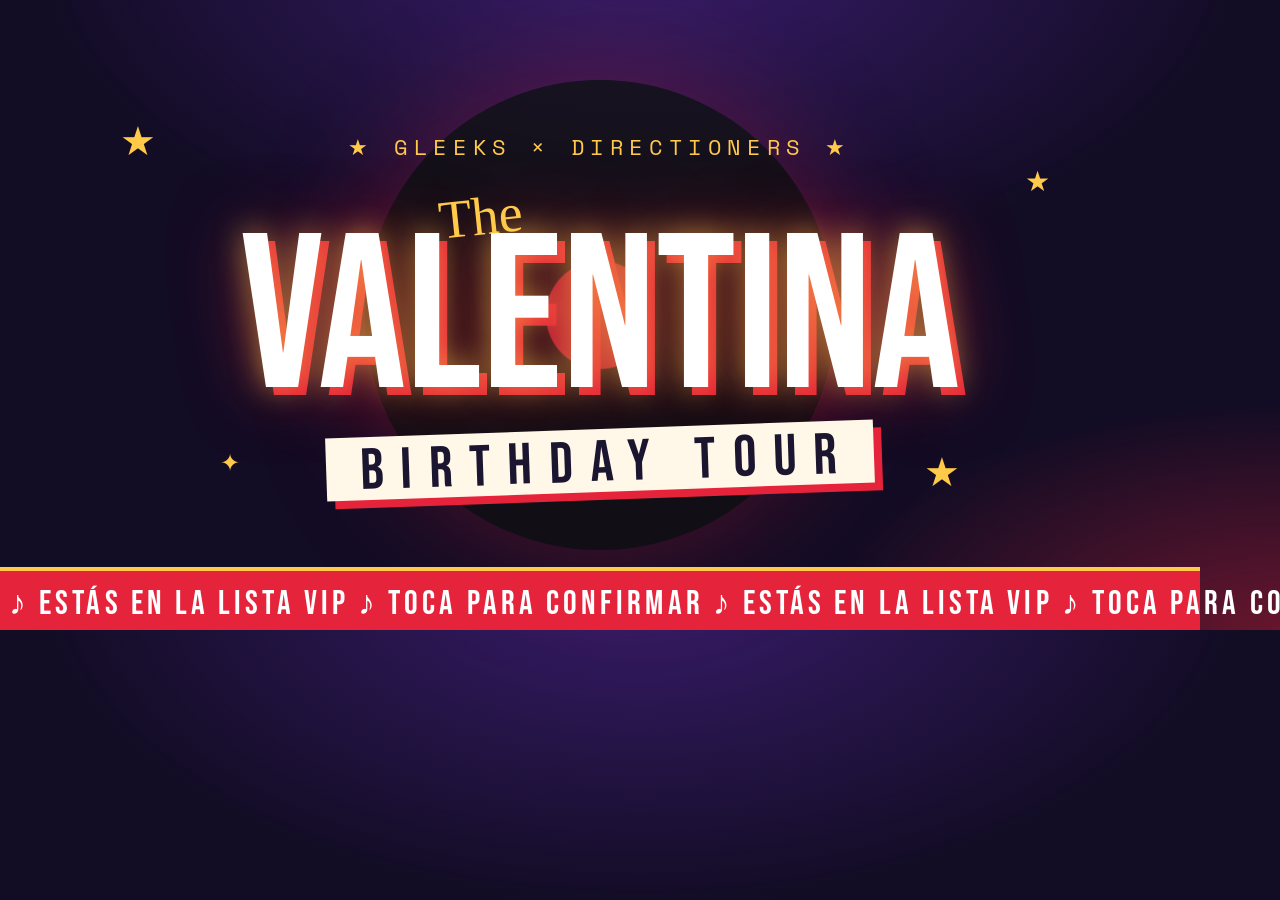
==== tools/og-image.html @ bfd36ed5 "Invitación web de cumpleaños temática Glee × One Direction - Página mobile-first: hero con vinilo y " ====
<!doctype html>
<!-- Plantilla de la imagen que se ve al compartir el link por WhatsApp.
     Regenerar: node tools/make-og.js  (lee el nombre desde config.js) -->
<html lang="es"><head><meta charset="utf-8">
<link href="https://fonts.googleapis.com/css2?family=Bebas+Neue&family=Permanent+Marker&family=Space+Mono:wght@700&display=swap" rel="stylesheet">
<style>
  body{margin:0;width:1200px;height:630px;overflow:hidden;font-family:"Space Mono",monospace;color:#fff;
    background:radial-gradient(80% 90% at 50% -10%,#3a1d6e,transparent 60%),radial-gradient(60% 60% at 100% 100%,rgba(229,36,59,.4),transparent 60%),#120c24;
    display:grid;place-items:center;position:relative}
  .vinyl{position:absolute;width:470px;height:470px;border-radius:50%;opacity:.75;
    background:radial-gradient(circle,#e5243b 0 16%,#111 16.5% 100%);box-shadow:0 0 120px rgba(229,36,59,.4)}
  .wrap{position:relative;text-align:center;line-height:.85}
  .k{font-size:22px;letter-spacing:.3em;color:#ffc94a;margin-bottom:26px}
  .the{font-family:"Permanent Marker";color:#ffc94a;font-size:54px;transform:rotate(-6deg) translateX(-120px)}
  h1{margin:0;font-family:"Bebas Neue";font-weight:400;font-size:220px;text-shadow:0 0 30px rgba(255,201,74,.6),0 0 70px rgba(229,36,59,.6),8px 8px 0 #e5243b}
  .tour{display:inline-block;margin-top:14px;background:#fff7e8;color:#1b1530;font-family:"Bebas Neue";font-size:58px;letter-spacing:.3em;padding:10px 20px 4px 34px;transform:rotate(-2deg);box-shadow:8px 8px 0 #e5243b}
  .bar{position:absolute;left:0;right:0;bottom:0;background:#e5243b;border-top:4px solid #ffc94a;font-family:"Bebas Neue";font-size:34px;letter-spacing:.12em;padding:12px 0 6px;white-space:nowrap}
  .s{position:absolute;color:#ffc94a;font-size:40px}
</style></head><body>
<div class="vinyl"></div>
<span class="s" style="left:120px;top:110px">★</span><span class="s" style="right:150px;top:160px;font-size:28px">★</span><span class="s" style="left:220px;bottom:150px;font-size:24px">✦</span><span class="s" style="right:240px;bottom:130px">★</span>
<div class="wrap"><div class="k">★ GLEEKS × DIRECTIONERS ★</div><div class="the">The</div><h1 id="n">Valentina</h1><div class="tour">Birthday Tour</div></div>
<div class="bar">&nbsp;♪ ESTÁS EN LA LISTA VIP ♪ TOCA PARA CONFIRMAR ♪ ESTÁS EN LA LISTA VIP ♪ TOCA PARA CONFIRMAR ♪</div>
<script src="../config.js"></script>
<script>document.getElementById('n').textContent=(window.INVITE_CONFIG&&INVITE_CONFIG.celebrant.name)||'Cumple'</script>
</body></html>
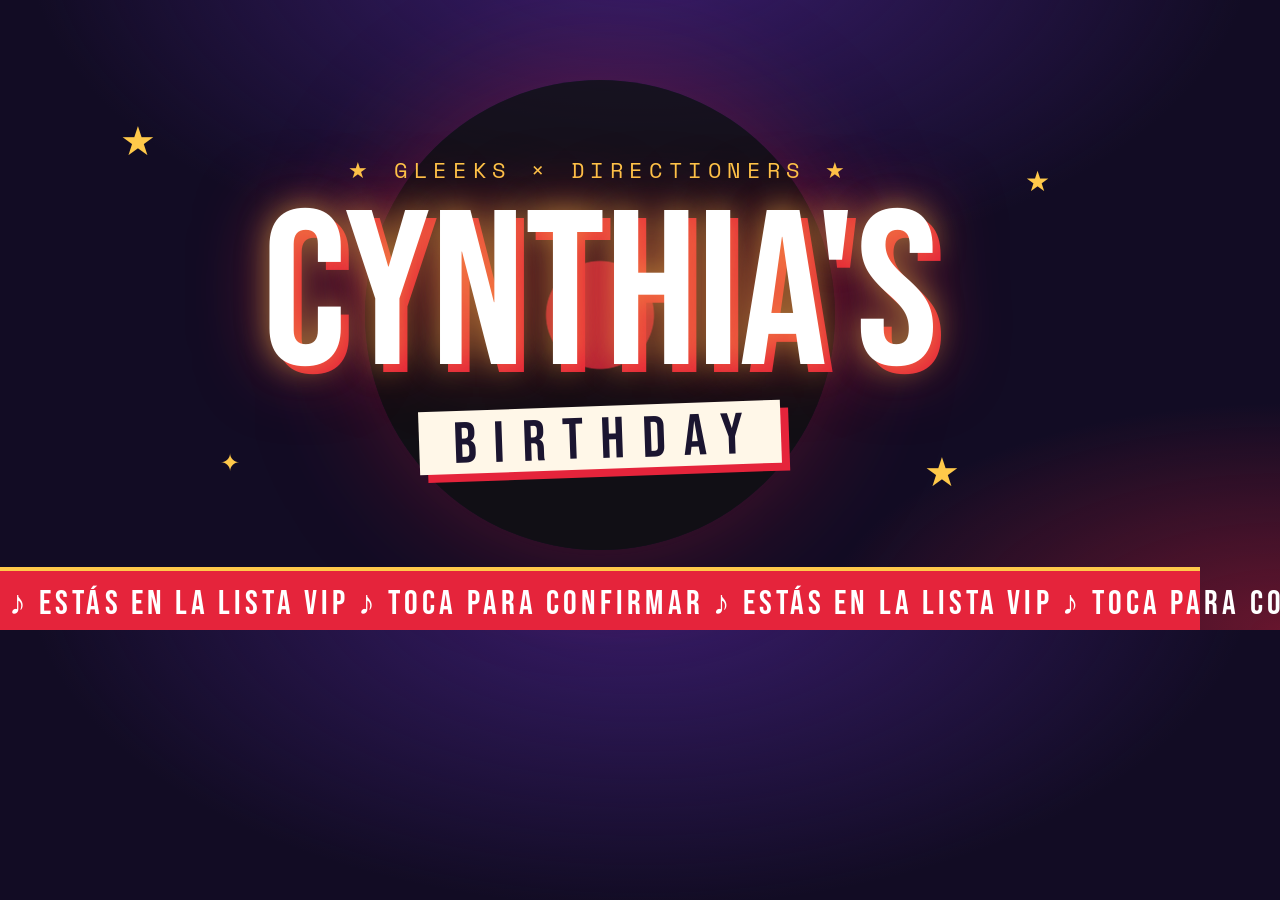
==== commit 59455790: "Ubicación exacta en Maps, título Cynthia's Birthday y texto de bienvenida más general Co-Authored-By" ====
--- a/tools/og-image.html
+++ b/tools/og-image.html
@@ -19,8 +19,8 @@
 </style></head><body>
 <div class="vinyl"></div>
 <span class="s" style="left:120px;top:110px">★</span><span class="s" style="right:150px;top:160px;font-size:28px">★</span><span class="s" style="left:220px;bottom:150px;font-size:24px">✦</span><span class="s" style="right:240px;bottom:130px">★</span>
-<div class="wrap"><div class="k">★ GLEEKS × DIRECTIONERS ★</div><div class="the">The</div><h1 id="n">Valentina</h1><div class="tour">Birthday Tour</div></div>
+<div class="wrap"><div class="k">★ GLEEKS × DIRECTIONERS ★</div><h1 id="n">Cynthia</h1><div class="tour">Birthday</div></div>
 <div class="bar">&nbsp;♪ ESTÁS EN LA LISTA VIP ♪ TOCA PARA CONFIRMAR ♪ ESTÁS EN LA LISTA VIP ♪ TOCA PARA CONFIRMAR ♪</div>
 <script src="../config.js"></script>
-<script>document.getElementById('n').textContent=(window.INVITE_CONFIG&&INVITE_CONFIG.celebrant.name)||'Cumple'</script>
+<script>document.getElementById('n').textContent=(window.INVITE_CONFIG&&INVITE_CONFIG.celebrant.name+"'s")||'Cumple'</script>
 </body></html>
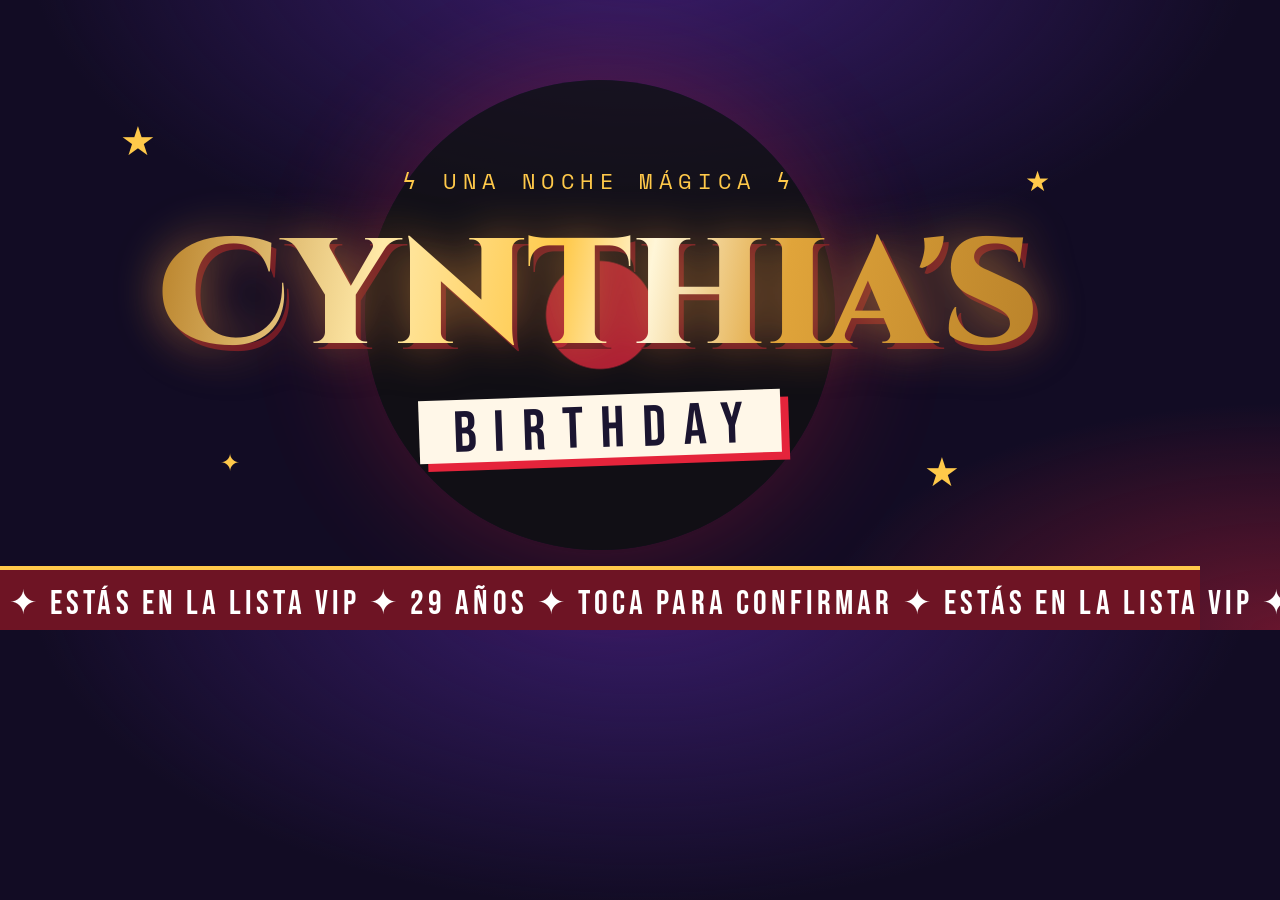
==== commit f18f24bf: "Prueba: mezcla de temáticas (Glee, Harry Potter, One Direction, Morat) y 29 años - Nombre en dorado " ====
--- a/tools/og-image.html
+++ b/tools/og-image.html
@@ -2,7 +2,7 @@
 <!-- Plantilla de la imagen que se ve al compartir el link por WhatsApp.
      Regenerar: node tools/make-og.js  (lee el nombre desde config.js) -->
 <html lang="es"><head><meta charset="utf-8">
-<link href="https://fonts.googleapis.com/css2?family=Bebas+Neue&family=Permanent+Marker&family=Space+Mono:wght@700&display=swap" rel="stylesheet">
+<link href="https://fonts.googleapis.com/css2?family=Bebas+Neue&family=Cinzel+Decorative:wght@900&family=Permanent+Marker&family=Space+Mono:wght@700&display=swap" rel="stylesheet">
 <style>
   body{margin:0;width:1200px;height:630px;overflow:hidden;font-family:"Space Mono",monospace;color:#fff;
     background:radial-gradient(80% 90% at 50% -10%,#3a1d6e,transparent 60%),radial-gradient(60% 60% at 100% 100%,rgba(229,36,59,.4),transparent 60%),#120c24;
@@ -12,15 +12,15 @@
   .wrap{position:relative;text-align:center;line-height:.85}
   .k{font-size:22px;letter-spacing:.3em;color:#ffc94a;margin-bottom:26px}
   .the{font-family:"Permanent Marker";color:#ffc94a;font-size:54px;transform:rotate(-6deg) translateX(-120px)}
-  h1{margin:0;font-family:"Bebas Neue";font-weight:400;font-size:220px;text-shadow:0 0 30px rgba(255,201,74,.6),0 0 70px rgba(229,36,59,.6),8px 8px 0 #e5243b}
+  h1{margin:0;font-family:"Cinzel Decorative";font-weight:900;font-size:150px;line-height:1.1;background:linear-gradient(100deg,#b9822a,#ffe9a8 25%,#ffc94a 45%,#fff6d8 55%,#e0a43a 70%,#b9822a);-webkit-background-clip:text;-webkit-text-fill-color:transparent;filter:drop-shadow(0 0 24px rgba(255,201,74,.45)) drop-shadow(5px 6px 0 #6e1424)}
   .tour{display:inline-block;margin-top:14px;background:#fff7e8;color:#1b1530;font-family:"Bebas Neue";font-size:58px;letter-spacing:.3em;padding:10px 20px 4px 34px;transform:rotate(-2deg);box-shadow:8px 8px 0 #e5243b}
-  .bar{position:absolute;left:0;right:0;bottom:0;background:#e5243b;border-top:4px solid #ffc94a;font-family:"Bebas Neue";font-size:34px;letter-spacing:.12em;padding:12px 0 6px;white-space:nowrap}
+  .bar{position:absolute;left:0;right:0;bottom:0;background:#6e1424;border-top:4px solid #ffc94a;font-family:"Bebas Neue";font-size:34px;letter-spacing:.12em;padding:12px 0 6px;white-space:nowrap}
   .s{position:absolute;color:#ffc94a;font-size:40px}
 </style></head><body>
 <div class="vinyl"></div>
 <span class="s" style="left:120px;top:110px">★</span><span class="s" style="right:150px;top:160px;font-size:28px">★</span><span class="s" style="left:220px;bottom:150px;font-size:24px">✦</span><span class="s" style="right:240px;bottom:130px">★</span>
-<div class="wrap"><div class="k">★ GLEEKS × DIRECTIONERS ★</div><h1 id="n">Cynthia</h1><div class="tour">Birthday</div></div>
-<div class="bar">&nbsp;♪ ESTÁS EN LA LISTA VIP ♪ TOCA PARA CONFIRMAR ♪ ESTÁS EN LA LISTA VIP ♪ TOCA PARA CONFIRMAR ♪</div>
+<div class="wrap"><div class="k">ϟ UNA NOCHE MÁGICA ϟ</div><h1 id="n">Cynthia</h1><div class="tour">Birthday</div></div>
+<div class="bar">&nbsp;✦ ESTÁS EN LA LISTA VIP ✦ 29 AÑOS ✦ TOCA PARA CONFIRMAR ✦ ESTÁS EN LA LISTA VIP ✦ 29 AÑOS ✦</div>
 <script src="../config.js"></script>
 <script>document.getElementById('n').textContent=(window.INVITE_CONFIG&&INVITE_CONFIG.celebrant.name+"'s")||'Cumple'</script>
 </body></html>
